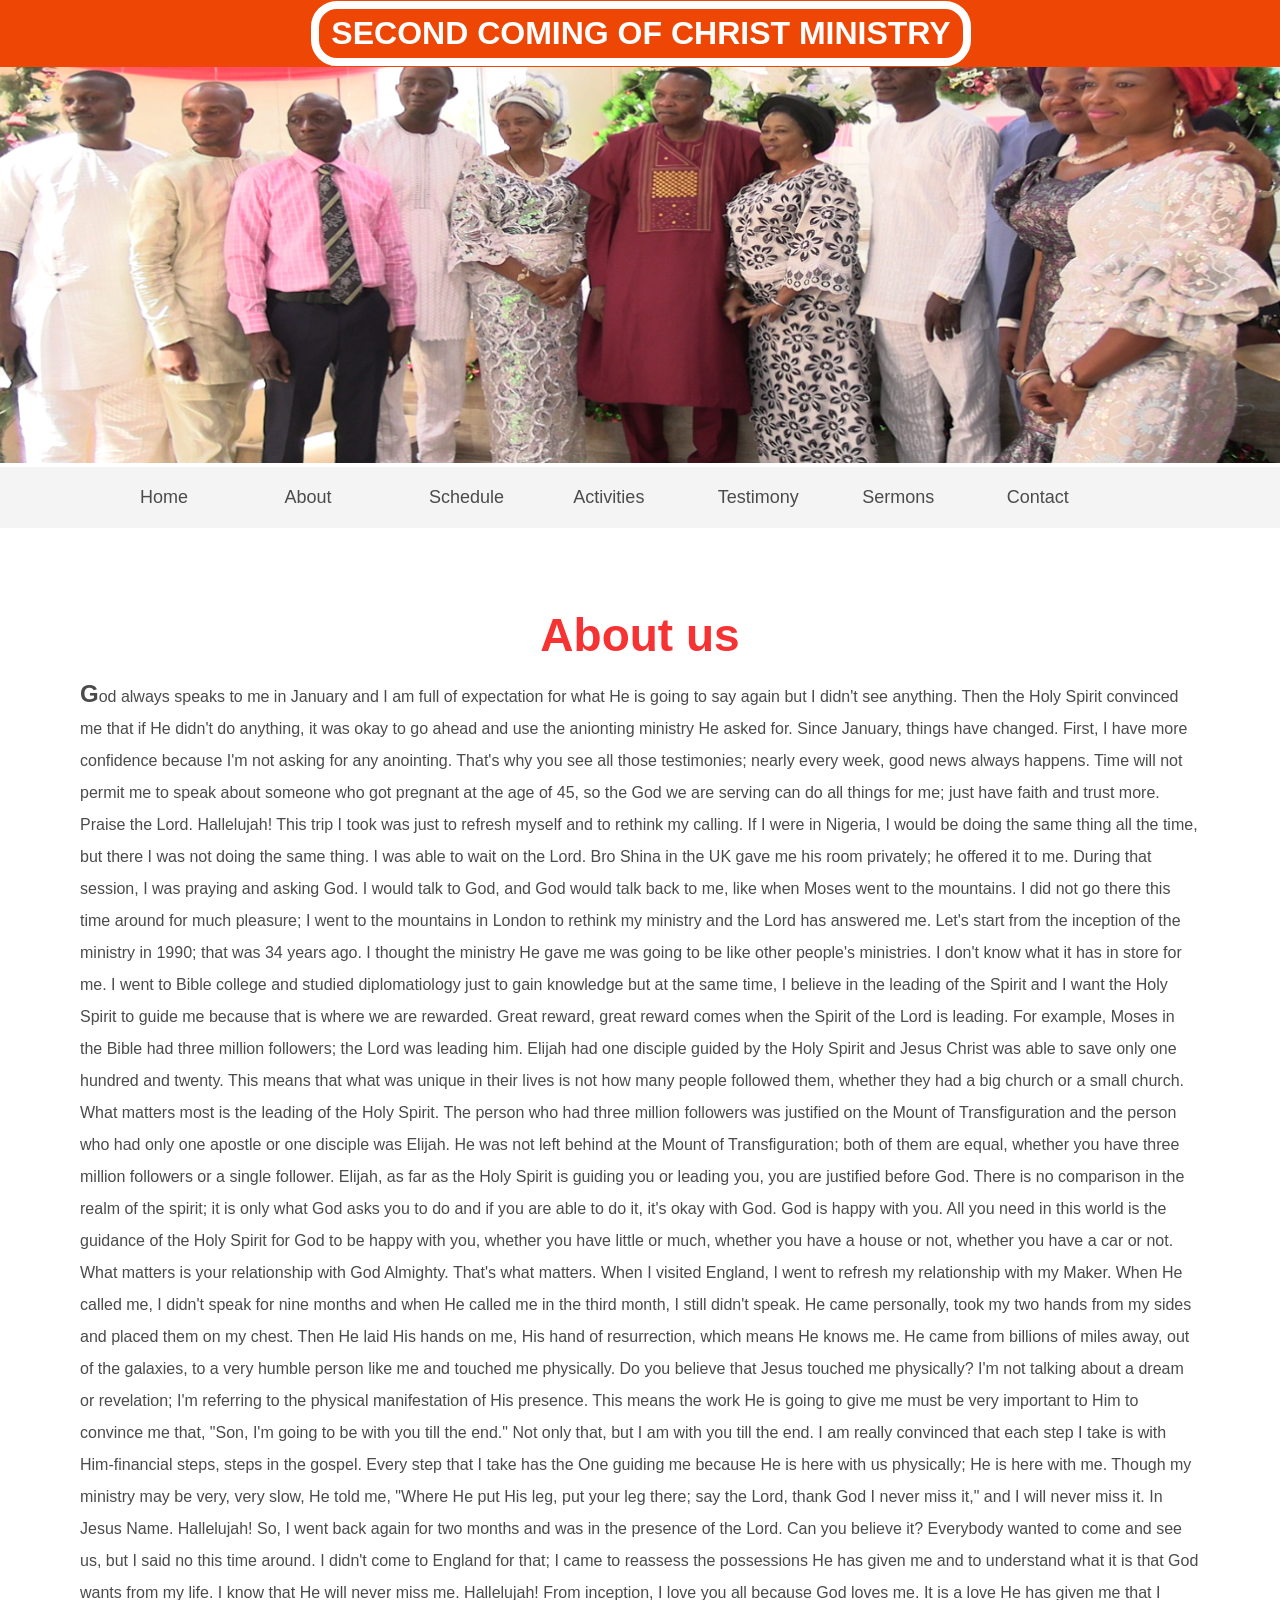
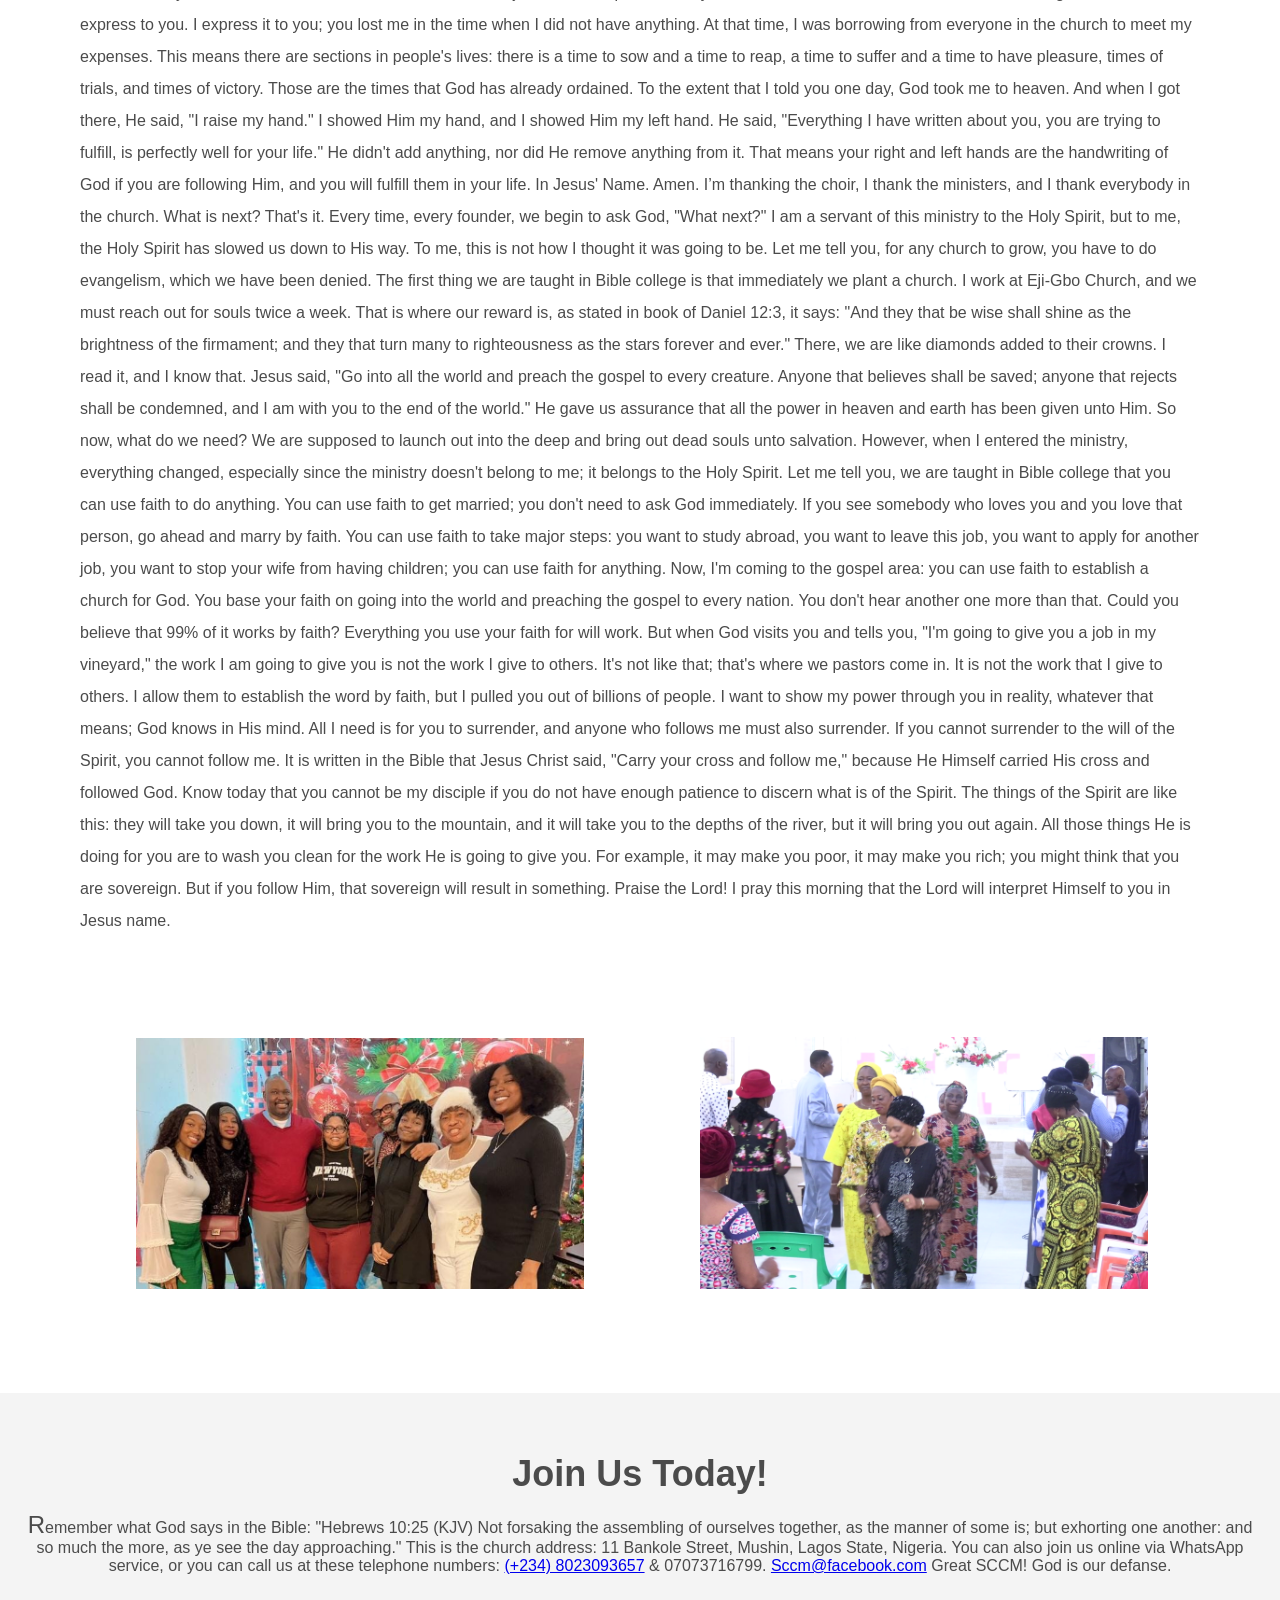
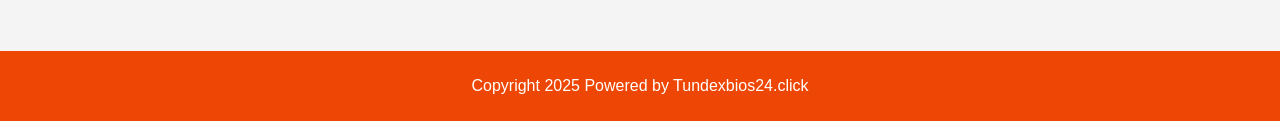
==== about.html @ 8e6d42a4 "Add files via upload" ====
<!DOCTYPE html>
<html>
    <head>
        <meta name="viewport" content="width=device-width, initial-scale=1.0">
        <link rel="stylesheet" href="stylea.css">
        <title>SCCM</title>
    </head>
    <body>

        <header>
            <h1>SECOND COMING OF CHRIST MINISTRY</h1>
        </header>

        <section class="bannera">
            <img src="imag/bannera.png" alt="welcome to coming of christ ministry">
        </section>
        <nav class="main-nav">
            <ul>
              <li><a href="home.html"class="join">Home</a></li>
              <li><a href="about.html">About</a></li>
              <li><a href="schedule.html">Schedule</a></li>
              <li><a href="activities.html">Activities</a></li>
              <li><a href="testimony.html">Testimony</a></li>
              <li><a href="Sermon.html">Sermons</a></li>
              <li><a href="contact.html">Contact</a></li>
            </ul>
        </nav>
            <main>
            <article>
                <h2>About us </h2>
                    <p> God always speaks to me in January and I am full of expectation for what He is going to say again but I didn't see anything.
                        Then the Holy Spirit convinced me that if He didn't do anything, it was okay to go ahead and use the anionting ministry He asked for. Since January, things have changed. 
                        First, I have more confidence because I'm not asking for any anointing. That's why you see all those testimonies; nearly every week, good news always happens. 
                        Time will not permit me to speak about someone who got pregnant at the age of 45, so the God we are serving can do all things for me; just have faith and trust more.
                        Praise the Lord. Hallelujah! This trip I took was just to refresh myself and to rethink my calling. 
                        If I were in Nigeria, I would be doing the same thing all the time, but there I was not doing the same thing. 
                        I was able to wait on the Lord. Bro Shina in the UK gave me his room privately; he offered it to me. During that session, I was praying and asking God. 
                        I would talk to God, and God would talk back to me, like when Moses went to the mountains. 
                        I did not go there this time around for much pleasure; I went to the mountains in London to rethink my ministry and the Lord has answered me. 
                        Let's start from the inception of the ministry in 1990; that was 34 years ago. I thought the ministry He gave me was going to be like other people's ministries. 
                        I don't know what it has in store for me. I went to Bible college and studied diplomatiology just to gain knowledge but at the same time, 
                        I believe in the leading of the Spirit and I want the Holy Spirit to guide me because that is where we are rewarded. Great reward, great reward comes when the Spirit of the Lord is leading. 
                        For example, Moses in the Bible had three million followers; the Lord was leading him. Elijah had one disciple guided by the Holy Spirit and Jesus Christ was able to save only one hundred and twenty. 
                        This means that what was unique in their lives is not how many people followed them, whether they had a big church or a small church. What matters most is the leading of the Holy Spirit. 
                        The person who had three million followers was justified on the Mount of Transfiguration and the person who had only one apostle or one disciple was Elijah. 
                        He was not left behind at the Mount of Transfiguration; both of them are equal, whether you have three million followers or a single follower. 
                        Elijah, as far as the Holy Spirit is guiding you or leading you, you are justified before God. There is no comparison in the realm of the spirit; it is only what God asks you to do and if you are able to do it, it's okay with God.
                        God is happy with you. All you need in this world is the guidance of the Holy Spirit for God to be happy with you, whether you have little or much, whether you have a house or not, whether you have a car or not. 
                        What matters is your relationship with God Almighty. That's what matters. When I visited England, I went to refresh my relationship with my Maker. 
                        When He called me, I didn't speak for nine months and when He called me in the third month, I still didn't speak. He came personally, took my two hands from my sides and placed them on my chest. 
                        Then He laid His hands on me, His hand of resurrection, which means He knows me. He came from billions of miles away, out of the galaxies, to a very humble person like me and touched me physically. 
                        Do you believe that Jesus touched me physically? I'm not talking about a dream or revelation; I'm referring to the physical manifestation of His presence. 
                        This means the work He is going to give me must be very important to Him to convince me that, "Son, I'm going to be with you till the end." Not only that, but I am with you till the end. 
                        I am really convinced that each step I take is with Him-financial steps, steps in the gospel. Every step that I take has the One guiding me because He is here with us physically; He is here with me. 
                        Though my ministry may be very, very slow, He told me, "Where He put His leg, put your leg there;  say the Lord, thank God I never miss it," and I will never miss it. In Jesus Name. Hallelujah! So, I went back again for two months and was in the presence of the Lord. 
                        Can you believe it? 
                        Everybody wanted to come and see us, but I said no this time around. I didn't come to England for that; I came to reassess the possessions He has given me and to understand what it is that God wants from my life. 
                        I know that He will never miss me. Hallelujah! From inception, I love you all because God loves me. It is a love He has given me that I express to you. I express it to you; you lost me in the time when I did not have anything. 
                        At that time, I was borrowing from everyone in the church to meet my expenses. This means there are sections in people's lives: there is a time to sow and a time to reap, a time to suffer and a time to have pleasure, times of trials, and times of victory. 
                        Those are the times that God has already ordained. To the extent that I told you one day, God took me to heaven. And when I got there, He said, "I raise my hand." I showed Him my hand, and I showed Him my left hand. 
                        He said, "Everything I have written about you, you are trying to fulfill, is perfectly well for your life." He didn't add anything, nor did He remove anything from it. That means your right and left hands are the handwriting of God if you are following Him, and you will fulfill them in your life. 
                        In Jesus' Name. Amen. I’m thanking the choir, I thank the ministers, and I thank everybody in the church. What is next? That's it. Every time, every founder, we begin to ask God, "What next?" I am a servant of this ministry to the Holy Spirit, but to me, the Holy Spirit has slowed us down to His way. 
                        To me, this is not how I thought it was going to be. Let me tell you, for any church to grow, you have to do evangelism, which we have been denied. The first thing we are taught in Bible college is that immediately we plant a church. I work at Eji-Gbo Church, and we must reach out for souls twice a week. 
                        That is where our reward is, as stated in book of Daniel 12:3, it says: "And they that be wise shall shine as the brightness of the firmament; and they that turn many to righteousness as the stars forever and ever." There, we are like diamonds added to their crowns. 
                        I read it, and I know that. Jesus said, "Go into all the world and preach the gospel to every creature. Anyone that believes shall be saved; anyone that rejects shall be condemned, and I am with you to the end of the world." He gave us assurance that all the power in heaven and earth has been given unto Him. 
                        So now, what do we need? We are supposed to launch out into the deep and bring out dead souls unto salvation. However, when I entered the ministry, everything changed, especially since the ministry doesn't belong to me; it belongs to the Holy Spirit. 
                        Let me tell you, we are taught in Bible college that you can use faith to do anything. You can use faith to get married; you don't need to ask God immediately. If you see somebody who loves you and you love that person, go ahead and marry by faith. 
                        You can use faith to take major steps: you want to study abroad, you want to leave this job, you want to apply for another job, you want to stop your wife from having children; you can use faith for anything.
                        Now, I'm coming to the gospel area: you can use faith to establish a church for God. You base your faith on going into the world and preaching the gospel to every nation. You don't hear another one more than that. 
                        Could you believe that 99% of it works by faith? Everything you use your faith for will work. But when God visits you and tells you, "I'm going to give you a job in my vineyard," the work I am going to give you is not the work I give to others. 
                        It's not like that; that's where we pastors come in. It is not the work that I give to others. I allow them to establish the word by faith, but I pulled you out of billions of people. I want to show my power through you in reality, whatever that means; 
                        God knows in His mind. All I need is for you to surrender, and anyone who follows me must also surrender. If you cannot surrender to the will of the Spirit, you cannot follow me. It is written in the Bible that Jesus Christ said, "Carry your cross and follow me," because He Himself carried His cross and followed God. 
                        Know today that you cannot be my disciple if you do not have enough patience to discern what is of the Spirit. The things of the Spirit are like this: they will take you down, it will bring you to the mountain, and it will take you to the depths of the river, but it will bring you out again. 
                        All those things He is doing for you are to wash you clean for the work He is going to give you. For example, it may make you poor, it may make you rich; you might think that you are sovereign. But if you follow Him, that sovereign will result in something. 
                        Praise the Lord! I pray this morning that the Lord will interpret Himself to you in Jesus name.
                    </p>
            </article>
             <ul class="images">
                <li><img src="imag/short1.png" alt="project short 1"></li>
                <li><img src="imag/gift2.png" alt="project gift 2"></li>
             </ul>
            </main>

                <section class="join">
                    <h2>Join Us Today!</h2>
                    <p><p>Remember what God says in the Bible: "Hebrews 10:25 (KJV) Not forsaking the assembling of ourselves together, as the manner of some is; 
                        but exhorting one another: and so much the more, as ye see the day approaching." This is the church address: 11 Bankole Street, Mushin, Lagos State, Nigeria. 
                        You can also join us online via WhatsApp service, or you can call us at these telephone numbers: <a href="https://api.whatsapp.com/send?phone=%2B2348023093657&context=ARC95ap1HsTupBbYzHiUe654SbNKDT-MHC7aRGwF33vsNmgRvMlB9kXq8Pvi1S7JfVE5BNVsL3E6NqnSfLEv0MvFAKpsvsa2_j13IaiUaLWSuv5vdWQ-s7IPtGznFEgHJauyX2tsk7_1QQ7m3MsDBrJdig&source=FB_Page&app=facebook&entry_point=page_cta&fbclid=IwY2xjawFN8o5leHRuA2FlbQIxMAABHQe2xtK1E8fJQFdwqqXHLhrR_OSZJ470-Tv5OCkyrDcnjUM7bG_CRn-Jiw_aem_smh-Fz9dCxAm1UGgVMmBzw">
                            (+234) 8023093657</a> & 07073716799.  
                            <a href="https://web.facebook.com/profile.php?id=100068284712846">Sccm@facebook.com</a> Great SCCM! God is our defanse.   
                    </p>
                </section>
            <footer>
                <p class="copyright">Copyright 2025 Powered by Tundexbios24.click</p>
             </footer>

</body> 
</html>
---- stylea.css ----
body, ul, li, h1, h2, a{
    margin: 0;
    padding: 0;
    font-family: arial;
}

header {
    background-color:#ee4705;
    padding: 1px;
    text-align: center;
    position: fixed;
    width: 100%;
    z-index: 1;
    top: 0px;
    left: 0px;
}
header h1{
    color: white;
    border: 8px solid white;
    padding: 6px 12px;
    display: inline-block;
    border-radius: 26px;
}

.banner{
    position: relative;

}

.banner img{
    max-width: 100%;
}

nav{
    background-color: #f4f4f4;
    padding: 20px;
    position: sticky;
    top: 106px;
}

nav ul{
    white-space: nowrap;
    max-width: 1000px;
    margin: 0 auto;
}
nav li{
    width: 14%;
    display: inline-block;
    font-size: 24px;
}

nav li a{
    text-decoration: none;
    color: #4b4b4b;

}
nav li a .join{
    color: #f51111;
}

main{
    max-width: 100%;
    width: 1200px;
    margin: 80px auto;
    padding: 0 40px;
    box-sizing: border-box;
}

article h2{
    color: #F63232;
    text-align: center;
    font-size: 46px;
}

article p{
    line-height: 2em;
    color: #4b4b4b;
}

.images{
    text-align: center;
    margin: 80px 0;
    white-space: nowrap;
}

.images li{
    display: inline-block;
    width: 40%;
    margin: 20px 5%;
}

.images li img{
    max-width: 100%;
}

section.join{
    background-color: #f4f4f4;
    text-align: center;
    padding: 60px 20px;
    color: #4b4b4b;
}

.join h2{
    font-size: 36px;
}

footer{
    background-color: #ee4705;
    color: white;
    padding: 10px;
    text-align: center;
}

/* pseudo classes */

nav li a:hover{
    text-decoration: underline;
    background-color: lightcoral;
    padding: 3px;
}

.images li:hover{
   position: relative;
   top: -4px; 
}

article p::first-letter{
    font-weight: bolder;
    font-size: 1.5em;
}

section.join p::first-letter{
    font-size: 1.5em;
}

p::selection{
    background-color: red;
    color: white;
}

/* Responsive style */

@media screen and (max-width: 1400px){

    .banner .welcome h2{
        font-size: 60px;
    }

    nav li{
        font-size: 18px; 
    }
}

@media screen and (max-width: 960px){

    .banner .welcome h2{
        font-size: 40px;
    }
}

@media screen and (max-width: 700px){

    .banner .welcome{
        position: relative;
        text-align: center;
        padding: 10px;
    }
    .banner .welcome br{
        display: none;
    }
    .banner .welcome h2{
        font-size: 25px;
    }
    .banner .welcome span{
        font-size: 1em;
    }
    .images li{
        width: 100%;
        margin: 20px auto;
        display: block;
    }
}

@media screen and (max-width: 560px){

    nav li{
        font-size: 20px;
        display: block;
        width: 100%;
        margin: 12px 0;
    }
    header{
        position: relative;
    }
    nav{
        top: 0;
    }
}
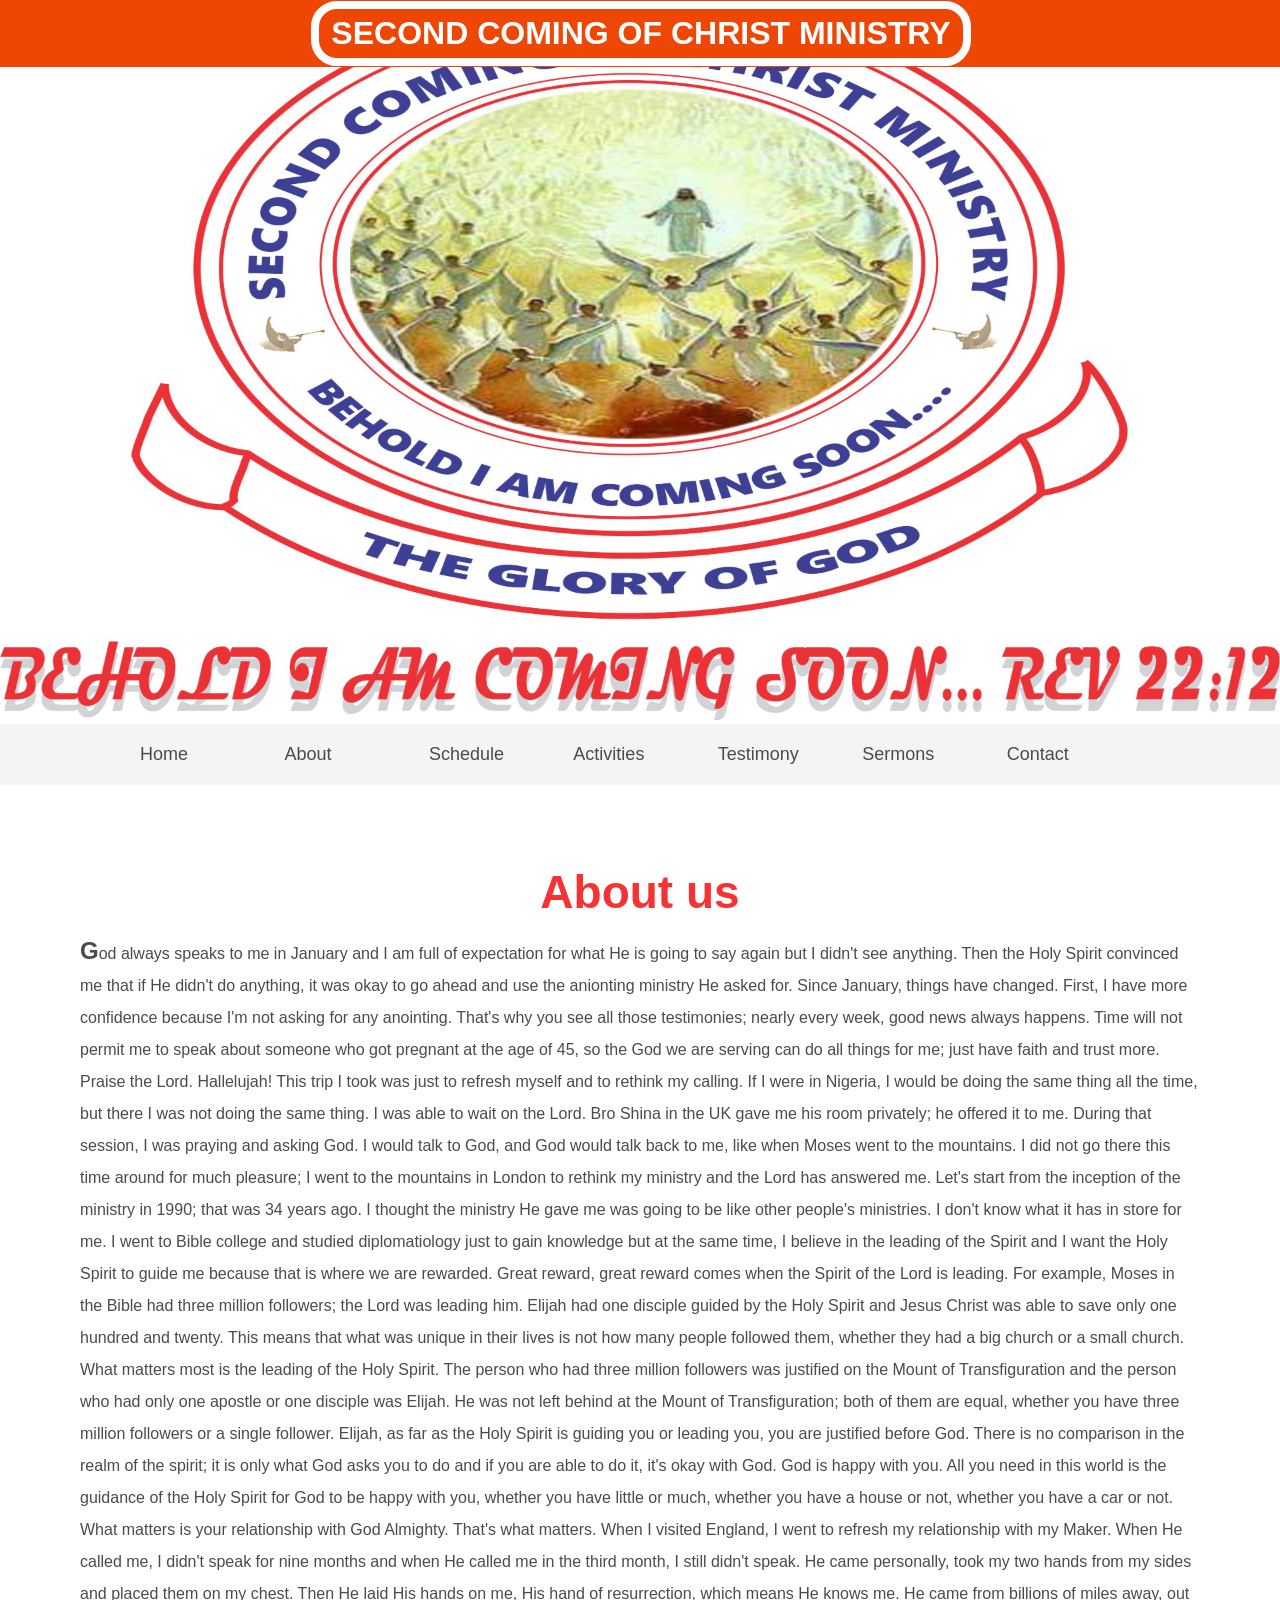
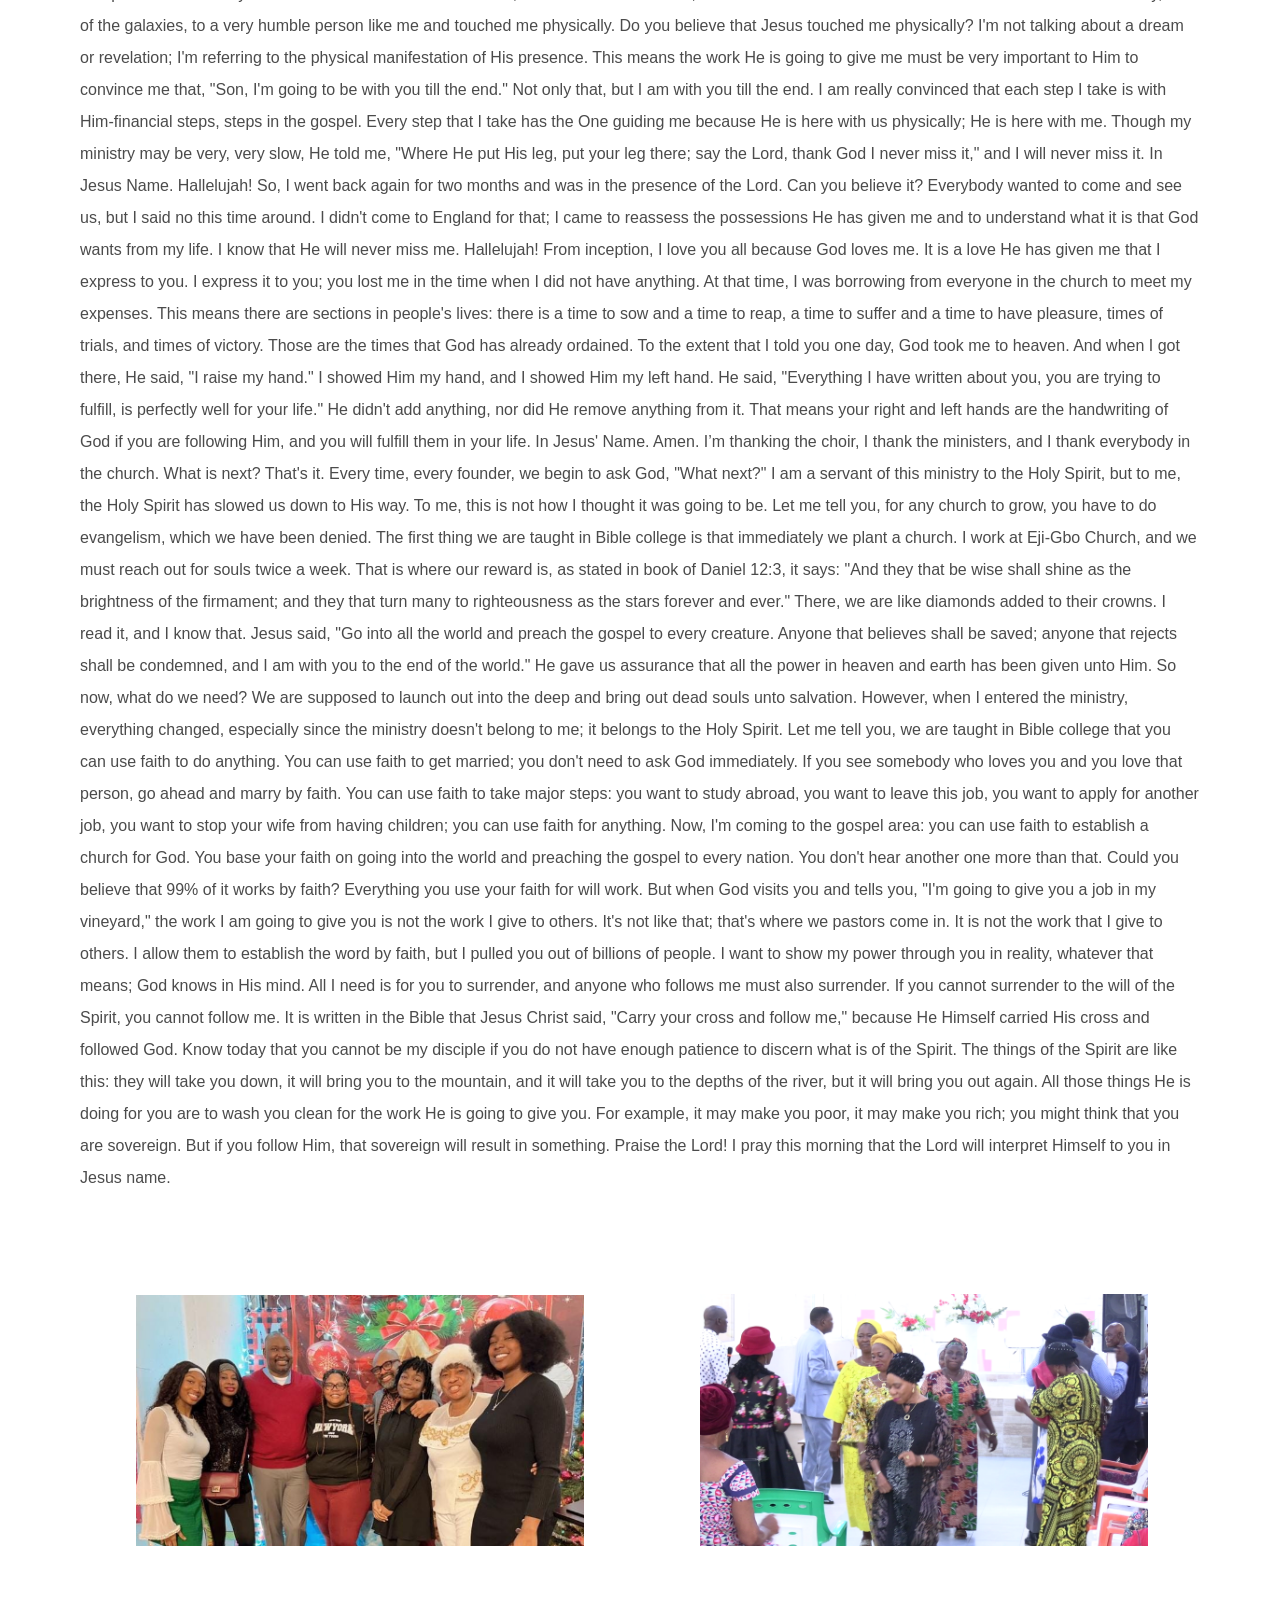
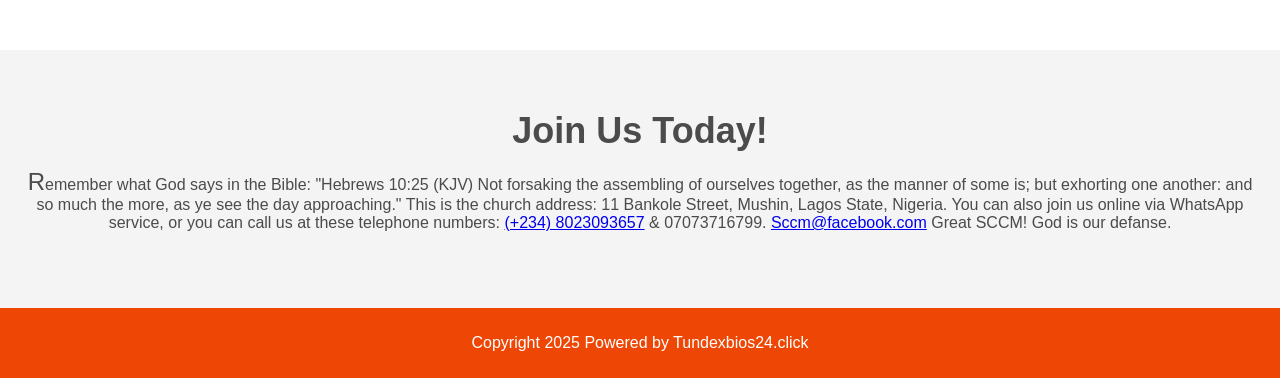
==== commit 521f2b62: "Update about.html" ====
--- a/about.html
+++ b/about.html
@@ -11,17 +11,17 @@
             <h1>SECOND COMING OF CHRIST MINISTRY</h1>
         </header>
 
-        <section class="bannera">
-            <img src="imag/bannera.png" alt="welcome to coming of christ ministry">
+        <section class="banner">
+            <img src="imag/banner.png" alt="welcome to coming of christ ministry">
         </section>
         <nav class="main-nav">
             <ul>
-              <li><a href="home.html"class="join">Home</a></li>
+              <li><a href="index.html"class="join">Home</a></li>
               <li><a href="about.html">About</a></li>
               <li><a href="schedule.html">Schedule</a></li>
               <li><a href="activities.html">Activities</a></li>
               <li><a href="testimony.html">Testimony</a></li>
-              <li><a href="Sermon.html">Sermons</a></li>
+              <li><a href="sermon.html">Sermons</a></li>
               <li><a href="contact.html">Contact</a></li>
             </ul>
         </nav>
@@ -95,4 +95,4 @@
              </footer>
 
 </body> 
-</html>+</html>
--- a/stylea.css
+++ b/stylea.css
@@ -169,14 +169,14 @@
         display: none;
     }
     .banner .welcome h2{
-        font-size: 25px;
+        font-size: 20px;
     }
     .banner .welcome span{
         font-size: 1em;
     }
     .images li{
         width: 100%;
-        margin: 20px auto;
+        margin: 30px auto;
         display: block;
     }
 }
@@ -184,7 +184,7 @@
 @media screen and (max-width: 560px){
 
     nav li{
-        font-size: 20px;
+        font-size: 18px;
         display: block;
         width: 100%;
         margin: 12px 0;
